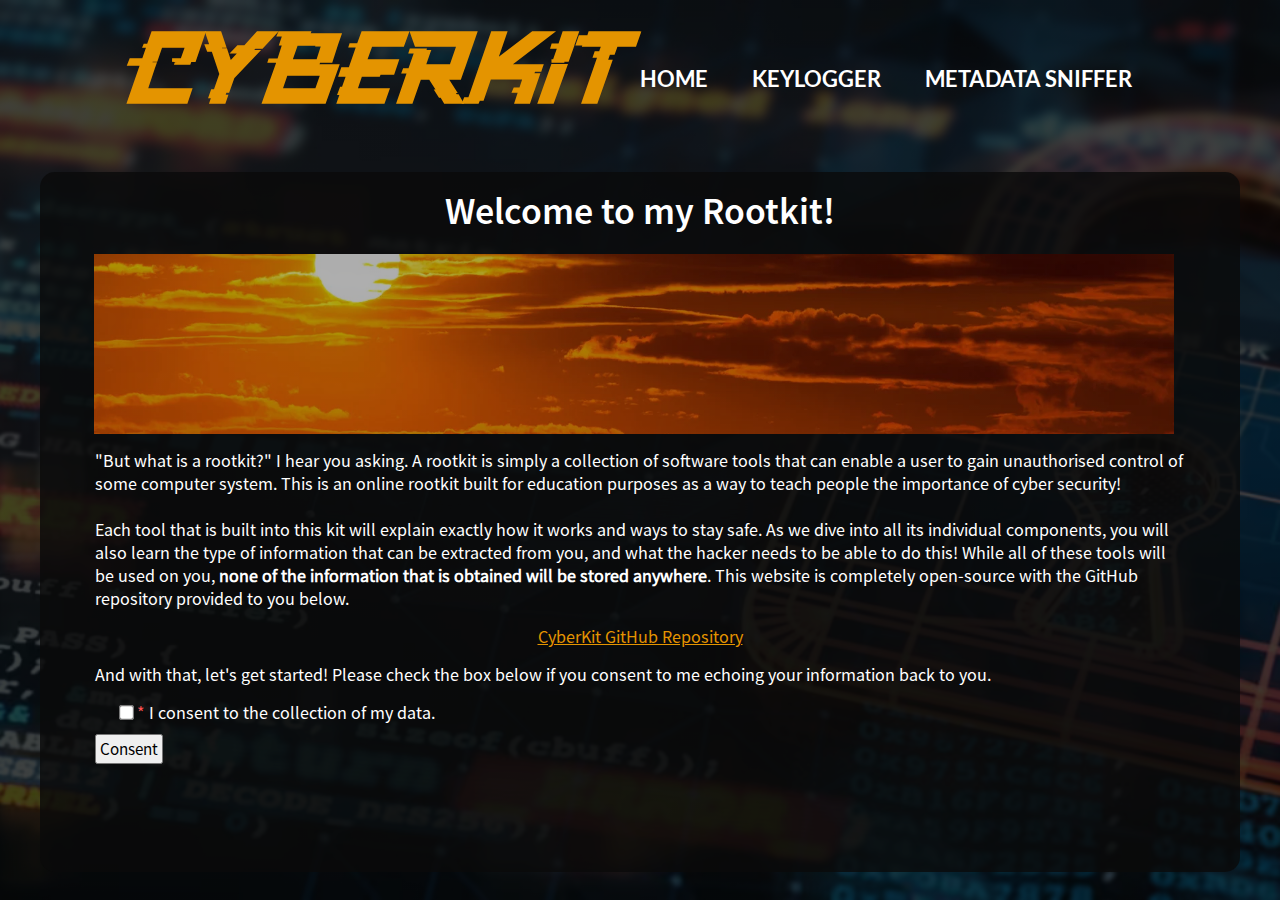
==== templates/index.html @ c9ef8652 "Added CyberKit Project" ====
<!DOCTYPE html>
<html>
    <head>
        <title>CyberKit</title>
        <link rel="stylesheet" href = "../static/index.css">
    </head>
    <body>
        <div class="banner">
            <div class="navbar">
                <h1 class="logo">Cyberkit</h1>
                <ul>
                    <li class = "navtext"><a href="/">Home</a></li>
                    <li class = "navtext"><a onclick="consentedKeylogger()">Keylogger</a></li>
                    <li class = "navtext"><a onclick="consentedMetadata()">Metadata Sniffer</a></li>
                </ul>
            </div>
        </div>

        <div class="textbox">
            <h1>Welcome to my Rootkit!</h1>
            <div class="sunset"></div>
            <p>
                "But what is a rootkit?" I hear you asking. A rootkit is simply a collection of software tools that can enable
                a user to gain unauthorised control of some computer system. This is an online rootkit built for education
                purposes as a way to teach people the importance of cyber security!
                <br><br>
                Each tool that is built into this kit will explain exactly how it works and ways to stay safe. As we dive
                into all its individual components, you will also learn the type of information that can be extracted from you,
                and what the hacker needs to be able to do this! While all of these tools will be used on you, <b>none of the
                information that is obtained will be stored anywhere</b>. This website is completely open-source with the GitHub
                repository provided to you below.
            </p>
            <p style="text-align: center;"><a href="/">CyberKit GitHub Repository</a></p>
            <p>
                And with that, let's get started! Please check the box below if you consent to me echoing your information back to you.
                <form id="consentForm">
                    <p>
                        <input type="checkbox" id="consentCheckbox" required>
                        <label for="consentCheckbox"> <span style="color: rgb(255, 82, 82);">*</span> I consent to the collection of my data.</label>
                    </p>
        
                    <input type="button" value="Consent" onclick="onClick()" style="font-size: 17px; padding: 2px 3px; font-family: 'Source Sans Pro';">
                </form>

                <p id="welcome" style="display: none;">Welcome to the CyberKit, hope you enjoy your stay! Below is the number of people
                that have consented and learnt from this website, just like you!</p>
                <div id="counter" class="counter" style="display: none;"></div>
            </p>
        </div>

        <script>
            function createCookie(name, value, days) {
                var expires = '',
                    date = new Date();
                if (days) {
                    date.setTime(date.getTime() + (days * 24 * 60 * 60 * 1000));
                    expires = '; expires=' + date.toGMTString();
                }
                document.cookie = name + '=' + value + expires + '; path=/';
            }
            
            function readCookie(name) {
                var nameEQ = name + '=',
                    allCookies = document.cookie.split(';'),
                    i,
                    cookie;
                for (i = 0; i < allCookies.length; i++) {
                    cookie = allCookies[i];
                    while (cookie.charAt(0) === ' ') {
                        cookie = cookie.substring(1, cookie.length);
                    }
                    if (cookie.indexOf(nameEQ) === 0) {
                        return cookie.substring(nameEQ.length, cookie.length);
                    }
                }
                return null;
            }

            if (readCookie('consent') === 'true') {
                const counterElement = document.getElementById('counter');
                fetch('/get_counter', { method: 'GET' }).then(response => response.json()).then(data => {
                    counterElement.innerHTML = 'Counter: ' + data.counter + ' &#129395';
                });
                document.getElementById("welcome").style.display = "block";
                document.getElementById("counter").style.display = "block";
            }
            
            function onClick() {
                if (readCookie('consent') === 'true') {
                    alert("You can only consent once!");
                } else {
                    const counterElement = document.getElementById('counter');
                    fetch('/increment', { method: 'POST' }).then(response => response.json()).then(data => {
                        counterElement.innerHTML = 'Counter: ' + data.counter + ' &#129395';
                    });

                    document.cookie = createCookie('consent', 'true');
                    document.getElementById("welcome").style.display = "block";
                    document.getElementById("counter").style.display = "block";
                    const button = document.getElementById("button");
                }
            }

            function consentedKeylogger() {
                if (readCookie('consent') !== 'true') {
                    alert("You must consent before clicking!");
                } else {
                    window.location.replace("/keylogger");
                }
            }

            function consentedMetadata() {
                if (readCookie('consent') !== 'true') {
                    alert("You must consent before clicking!");
                } else {
                    window.location.replace("/metadata");
                }
            }
        </script>
    </body>
</html>
---- static/index.css ----
*{
    margin: 0;
    padding: 0;
}

.banner {
    width: 100%;
    height: 100vh;
    background-image: linear-gradient(rgba(0,0,0,0.75),rgba(0,0,0,0.75)),url(background.jpg);
    background-size: cover;
    background-position: center;
}

@font-face {
    font-family: 'Lato-Bold';
    src: url(Lato/Lato-Bold.ttf) format('truetype');
}

@font-face {
    font-family: 'Cyber';
    src: url(sd-cyber-glitch-font/Demosdcyberglitch-yw6GM.ttf) format('truetype');
}

@font-face {
    font-family: 'Source Sans Pro Semibold';
    src: url(source-sans-pro/SourceSansPro-Semibold.otf) format('opentype');
}

@font-face {
    font-family: 'Source Sans Pro';
    src: url(source-sans-pro/SourceSansPro-Regular.otf) format('opentype');
}

.navbar {
    width: 80%;
    margin: auto;
    padding: 35px 0;
    display: flex;
    align-items: center;
    justify-content: space-between;
}

.navtext {
    font-family: 'Lato-Bold';
    font-size: 22px;
    cursor: pointer;
}

.logo {
    width: 120px;
    font-family: 'Cyber';
    color: #e49400;
    font-size: 112px;
}

.navbar ul li {
    list-style: none;
    display: inline-block;
    margin: 0 20px;
    position: relative;
}

.navbar ul li a {
    text-decoration: none;
    color: #fff;
    text-transform: uppercase;
}

.navbar ul li::after {
    content: '';
    height: 3px;
    width: 0;
    background: #e27900;
    position: absolute;
    left: 0;
    bottom: -10px;
    transition: 0.5s;
}

.navbar ul li:hover::after {
    width: 100%;
}

.textbox {
    width: 1200px;
    height: 700px;
    background: rgba(10, 10, 10, 0.8); 
    display: flex;
    position: absolute;
    transform: translate(-50%, -50%);
    top: 58%;
    left: 50%;
    color: white;
    border-radius: 15px;
    flex-direction: column;
}

.textbox h1 {
    text-align: center;
    font-family: 'Source Sans Pro Semibold';
    font-size: 38px;
    margin-top: 15px;
    margin-bottom: 20px;
}

.textbox p {
    font-family: 'Source Sans Pro';
    margin-left: 55px;
    margin-right: 55px;
    margin-top: 15px;
    font-size: 18px;
}

.sunset {
    width: 90%;
    height: 20vh;
    background-image: linear-gradient(rgba(0,0,0,0.25),rgba(0,0,0,0.25)),url(very-bright-orange-sunset-with-streaky-clouds\(3\).png);
    transform: translate(5%, 0%);
    background-size: cover;
    background-position: center;
    display: block;
    opacity: 0.9;
}

a {
    color: #e49400;
    background-color: transparent;
    text-decoration: underline;
}

input[type=checkbox] {
    margin-left: 25px;
    -ms-transform: scale(1.15);
    -moz-transform: scale(1.15);
    -webkit-transform: scale(1.15);
    -o-transform: scale(1.15);
    transform: scale(1.15);
    padding: 1px;
}

input[type=button] {
    margin-top: 10px;
    margin-left: 55px;
}

.counter {
    font-family: 'Source Sans Pro';
    margin-left: 55px;
    margin-right: 55px;
    margin-top: 5px;
    font-size: 18px;
}
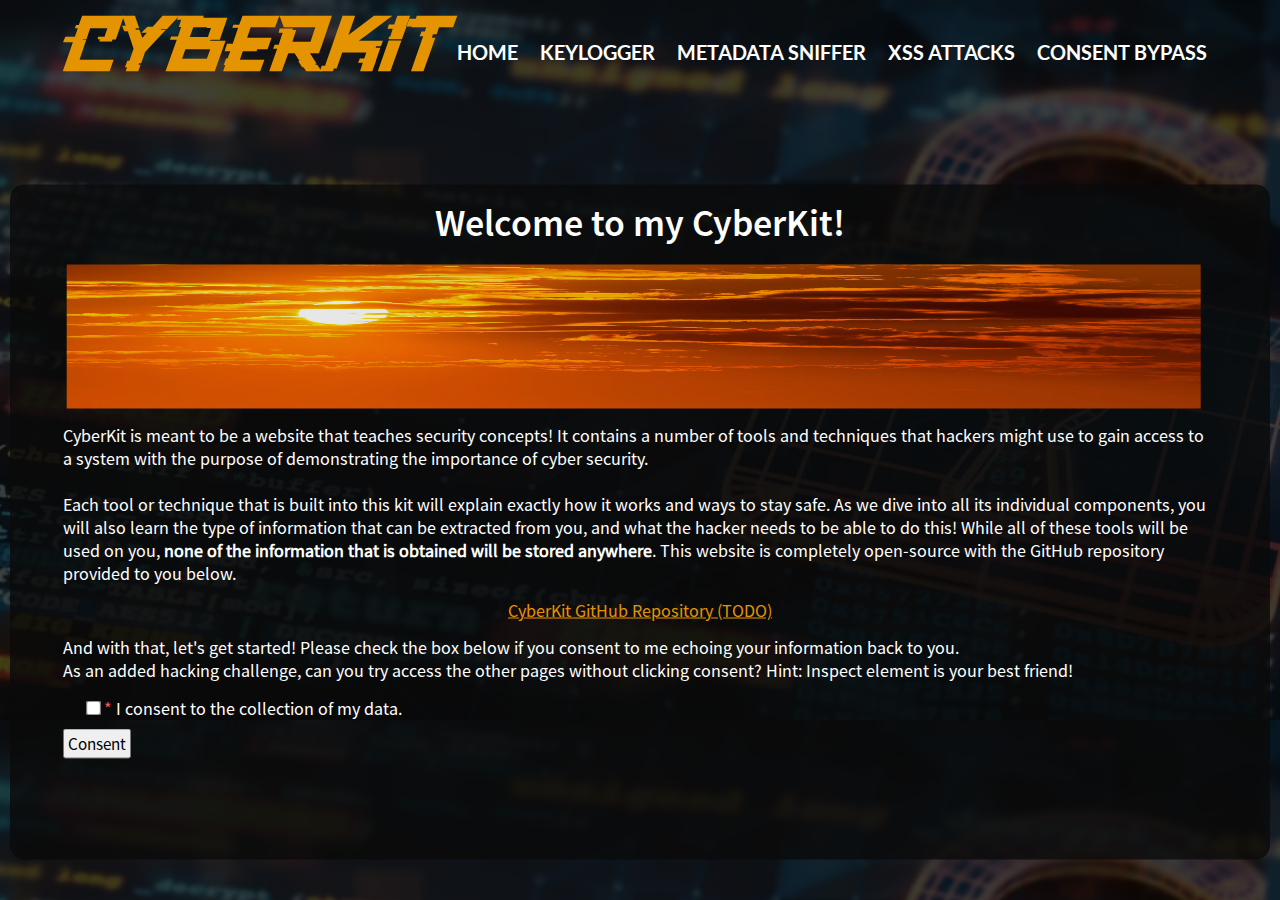
==== commit 07607187: "Final Updates" ====
--- a/templates/index.html
+++ b/templates/index.html
@@ -1,45 +1,47 @@
 <!DOCTYPE html>
 <html>
     <head>
+        <meta name="viewport" content="width=device-width, initial-scale=1, maximum-scale=1">
         <title>CyberKit</title>
         <link rel="stylesheet" href = "../static/index.css">
     </head>
-    <body>
-        <div class="banner">
-            <div class="navbar">
-                <h1 class="logo">Cyberkit</h1>
-                <ul>
-                    <li class = "navtext"><a href="/">Home</a></li>
-                    <li class = "navtext"><a onclick="consentedKeylogger()">Keylogger</a></li>
-                    <li class = "navtext"><a onclick="consentedMetadata()">Metadata Sniffer</a></li>
-                </ul>
-            </div>
+    <body style="background-image: linear-gradient(rgba(0,0,0,0.75),rgba(0,0,0,0.75)),url(../static/background.jpg); background-size: cover;">
+        <div class="navbar">
+            <h1 class="logo">Cyberkit</h1>
+            <ul>
+                <li class = "navtext"><a href="/">Home</a></li>
+                <li class = "navtext"><a onclick="consentedKeylogger()">Keylogger</a></li>
+                <li class = "navtext"><a onclick="consentedMetadata()">Metadata Sniffer</a></li>
+                <li class = "navtext"><a onclick="consentedXSS()">XSS Attacks</a></li>
+                <li class = "navtext"><a onclick="consentedConsent()">Consent Bypass</a></li>
+            </ul>
         </div>
 
         <div class="textbox">
-            <h1>Welcome to my Rootkit!</h1>
-            <div class="sunset"></div>
+            <h1>Welcome to my CyberKit!</h1>
+            <img src="../static/very-bright-orange-sunset-with-streaky-clouds(3).png" class="sunset"/>
             <p>
-                "But what is a rootkit?" I hear you asking. A rootkit is simply a collection of software tools that can enable
-                a user to gain unauthorised control of some computer system. This is an online rootkit built for education
-                purposes as a way to teach people the importance of cyber security!
-                <br><br>
-                Each tool that is built into this kit will explain exactly how it works and ways to stay safe. As we dive
+                CyberKit is meant to be a website that teaches security concepts! It contains a number of tools and techniques that hackers
+                might use to gain access to a system with the purpose of demonstrating the importance of cyber security. <br><br>
+                Each tool or technique that is built into this kit will explain exactly how it works and ways to stay safe. As we dive
                 into all its individual components, you will also learn the type of information that can be extracted from you,
                 and what the hacker needs to be able to do this! While all of these tools will be used on you, <b>none of the
                 information that is obtained will be stored anywhere</b>. This website is completely open-source with the GitHub
                 repository provided to you below.
             </p>
-            <p style="text-align: center;"><a href="/">CyberKit GitHub Repository</a></p>
+            <p style="text-align: center;"><a href="">CyberKit GitHub Repository (TODO)</a></p>
             <p>
                 And with that, let's get started! Please check the box below if you consent to me echoing your information back to you.
-                <form id="consentForm">
+                <br>
+                As an added hacking challenge, can you try access the other pages without clicking consent? Hint: Inspect element is your
+                best friend!
+                <form id="consentForm" action="javascript:onSubmit()">
                     <p>
                         <input type="checkbox" id="consentCheckbox" required>
                         <label for="consentCheckbox"> <span style="color: rgb(255, 82, 82);">*</span> I consent to the collection of my data.</label>
                     </p>
-        
-                    <input type="button" value="Consent" onclick="onClick()" style="font-size: 17px; padding: 2px 3px; font-family: 'Source Sans Pro';">
+
+                    <input type="submit" value="Consent" style="font-size: 17px; padding: 2px 3px; font-family: 'Source Sans Pro';">
                 </form>
 
                 <p id="welcome" style="display: none;">Welcome to the CyberKit, hope you enjoy your stay! Below is the number of people
@@ -58,7 +60,7 @@
                 }
                 document.cookie = name + '=' + value + expires + '; path=/';
             }
-            
+
             function readCookie(name) {
                 var nameEQ = name + '=',
                     allCookies = document.cookie.split(';'),
@@ -84,8 +86,8 @@
                 document.getElementById("welcome").style.display = "block";
                 document.getElementById("counter").style.display = "block";
             }
-            
-            function onClick() {
+
+            function onSubmit() {
                 if (readCookie('consent') === 'true') {
                     alert("You can only consent once!");
                 } else {
@@ -104,8 +106,10 @@
             function consentedKeylogger() {
                 if (readCookie('consent') !== 'true') {
                     alert("You must consent before clicking!");
+                } else if (window.innerWidth <= 428) {
+                    alert("The keylogger isn't accessible on phone!");
                 } else {
-                    window.location.replace("/keylogger");
+                    window.location.href = "/keylogger";
                 }
             }
 
@@ -113,7 +117,23 @@
                 if (readCookie('consent') !== 'true') {
                     alert("You must consent before clicking!");
                 } else {
-                    window.location.replace("/metadata");
+                    window.location.href = "/metadata";
+                }
+            }
+
+            function consentedXSS() {
+                if (readCookie('consent') !== 'true') {
+                    alert("You must consent before clicking!");
+                } else {
+                    window.location.href = "/xss";
+                }
+            }
+
+            function consentedConsent() {
+                if (readCookie('consent') !== 'true') {
+                    alert("You must consent before clicking!");
+                } else {
+                    window.location.href = "/consent";
                 }
             }
         </script>
--- a/static/index.css
+++ b/static/index.css
@@ -3,14 +3,6 @@
     padding: 0;
 }
 
-.banner {
-    width: 100%;
-    height: 100vh;
-    background-image: linear-gradient(rgba(0,0,0,0.75),rgba(0,0,0,0.75)),url(background.jpg);
-    background-size: cover;
-    background-position: center;
-}
-
 @font-face {
     font-family: 'Lato-Bold';
     src: url(Lato/Lato-Bold.ttf) format('truetype');
@@ -34,7 +26,7 @@
 .navbar {
     width: 80%;
     margin: auto;
-    padding: 35px 0;
+    padding: 4vh 0;
     display: flex;
     align-items: center;
     justify-content: space-between;
@@ -47,7 +39,7 @@
 }
 
 .logo {
-    width: 120px;
+    width: 13vh;
     font-family: 'Cyber';
     color: #e49400;
     font-size: 112px;
@@ -56,7 +48,7 @@
 .navbar ul li {
     list-style: none;
     display: inline-block;
-    margin: 0 20px;
+    margin: 0 2.1vh;
     position: relative;
 }
 
@@ -64,16 +56,17 @@
     text-decoration: none;
     color: #fff;
     text-transform: uppercase;
+    height: auto;
 }
 
 .navbar ul li::after {
     content: '';
-    height: 3px;
+    height: 0.3vh;
     width: 0;
     background: #e27900;
     position: absolute;
     left: 0;
-    bottom: -10px;
+    bottom: -1vh;
     transition: 0.5s;
 }
 
@@ -82,16 +75,16 @@
 }
 
 .textbox {
-    width: 1200px;
-    height: 700px;
-    background: rgba(10, 10, 10, 0.8); 
+    width: 120vh;
+    height: 75vh;
+    background: rgba(10, 10, 10, 0.8);
     display: flex;
     position: absolute;
     transform: translate(-50%, -50%);
     top: 58%;
     left: 50%;
     color: white;
-    border-radius: 15px;
+    border-radius: 1.6vh;
     flex-direction: column;
 }
 
@@ -99,22 +92,22 @@
     text-align: center;
     font-family: 'Source Sans Pro Semibold';
     font-size: 38px;
-    margin-top: 15px;
-    margin-bottom: 20px;
+    margin-top: 1.6vh;
+    margin-bottom: 2.1vh;
+    height: auto;
 }
 
 .textbox p {
     font-family: 'Source Sans Pro';
-    margin-left: 55px;
-    margin-right: 55px;
-    margin-top: 15px;
+    margin-left: 5.9vh;
+    margin-right: 5.9vh;
+    margin-top: 1.6vh;
     font-size: 18px;
 }
 
 .sunset {
     width: 90%;
-    height: 20vh;
-    background-image: linear-gradient(rgba(0,0,0,0.25),rgba(0,0,0,0.25)),url(very-bright-orange-sunset-with-streaky-clouds\(3\).png);
+    height: 16vh;
     transform: translate(5%, 0%);
     background-size: cover;
     background-position: center;
@@ -129,24 +122,106 @@
 }
 
 input[type=checkbox] {
-    margin-left: 25px;
+    margin-left: 2.7vh;
     -ms-transform: scale(1.15);
     -moz-transform: scale(1.15);
     -webkit-transform: scale(1.15);
     -o-transform: scale(1.15);
     transform: scale(1.15);
-    padding: 1px;
-}
-
-input[type=button] {
-    margin-top: 10px;
-    margin-left: 55px;
+    padding: 0.1vh;
+}
+
+input[type=submit] {
+    margin-top: 1vh;
+    margin-left: 5.9vh;
 }
 
 .counter {
     font-family: 'Source Sans Pro';
-    margin-left: 55px;
-    margin-right: 55px;
-    margin-top: 5px;
+    margin-left: 5.9vh;
+    margin-right: 5.9vh;
+    margin-top: 1.6vh;
     font-size: 18px;
+}
+
+@media (max-width: 1300px) {
+    .logo {
+        width: 11vh;
+        font-size: 86px;
+    }
+
+    .navbar {
+        width: 90%;
+        padding: 2vh 0;
+    }
+
+    .navbar ul li {
+        margin: 0 1vh;
+    }
+
+    .navtext {
+        font-size: 20px;
+    }
+
+    .textbox {
+        width: 140vh;
+    }
+}
+
+@media (max-width: 428px) {
+    .logo {
+        width: 8vh;
+        font-size: 64px;
+        display: block;
+        transform: translate(70%, 0%);
+    }
+
+    .banner {
+        height: 205vh;
+    }
+
+    .navbar {
+        width: 50vh;
+        margin: auto;
+        padding: 2.7vh 0;
+        display: flex;
+        align-items: center;
+        justify-content: space-between;
+    }
+
+    .navbar ul li {
+        margin: 0 0.5vh;
+        transform: translate(0%, 250%);
+        left: -13%;
+    }
+
+    .navtext {
+        font-size: 18px;
+    }
+
+    .textbox {
+        width: 50vh;
+        height: 132vh;
+        transform: translate(-50%, -50%);
+        top: 96%;
+        left: 50%;
+        border-radius: 1.6vh;
+        margin-bottom: 5vh;
+        margin-top: 1vh;
+    }
+
+    .textbox p {
+        margin-left: 2vh;
+        margin-right: 2vh;
+        margin-top: 1.6vh;
+    }
+
+    .sunset {
+        width: 90%;
+        height: 8vh;
+    }
+
+    .navbar ul li:hover::after {
+        width: 0%;
+    }
 }